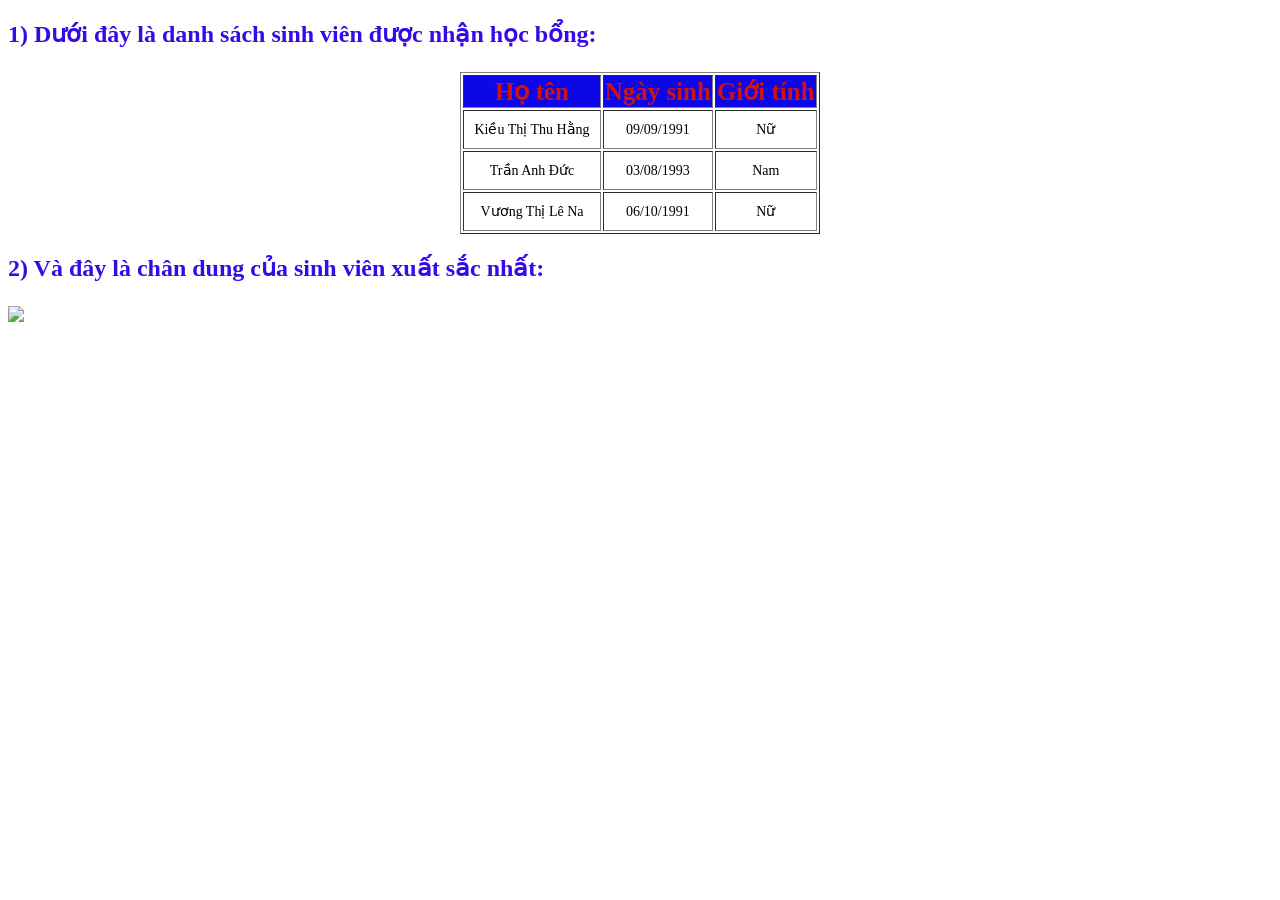
==== Bai_tap_table/TEST.HTML @ 8b75b4f0 "new update" ====
<!DOCTYPE html>
<html>

<head>
    <title>Danh sách học bổng</title>
    <meta name="robots" content="noindex">
    <meta name="googlebot" content="noindex">
    <link rel="stylesheet" href="TABLE.css">
</head>

<body>
    <h3>1) Dưới đây là danh sách sinh viên được nhận học bổng:</h3>
    <table border=" 1 ">
        <tr class="header ">
            <th>Họ tên</th>
            <th>Ngày sinh</th>
            <th>Giới tính</th>
        </tr>
        <tr>
            <td>Kiều Thị Thu Hằng</td>
            <td>09/09/1991</td>
            <td>Nữ</td>
        </tr>
        <tr>
            <td>Trần Anh Đức</td>
            <td>03/08/1993</td>
            <td>Nam</td>
        </tr>
        <tr>
            <td>Vương Thị Lê Na</td>
            <td>06/10/1991</td>
            <td>Nữ</td>
        </tr>
    </table>

    <h3>2) Và đây là chân dung của sinh viên xuất sắc nhất:</h3>
    <img src="https://share.google/KgUPO7YV4r8wPSTKr.jpg " style="width:200px ">
</body>

</html>
---- Bai_tap_table/TABLE.css ----
tr.header {
    background-color: #0d06e7;
    padding: 20px;
    text-align: center;
    font-size: 25px;
    font-weight: bold;
    color: #d11212;
}

table {
    margin-left: auto;
    margin-right: auto;
    /* Hoặc viết tắt: margin: 0 auto; */
}

tr td {
    font-size: 14px;
    padding: 10px;
    text-align: center;
}

h3 {
    color: #370be6;
    font-size: 24px;
    margin-top: 20px;
}
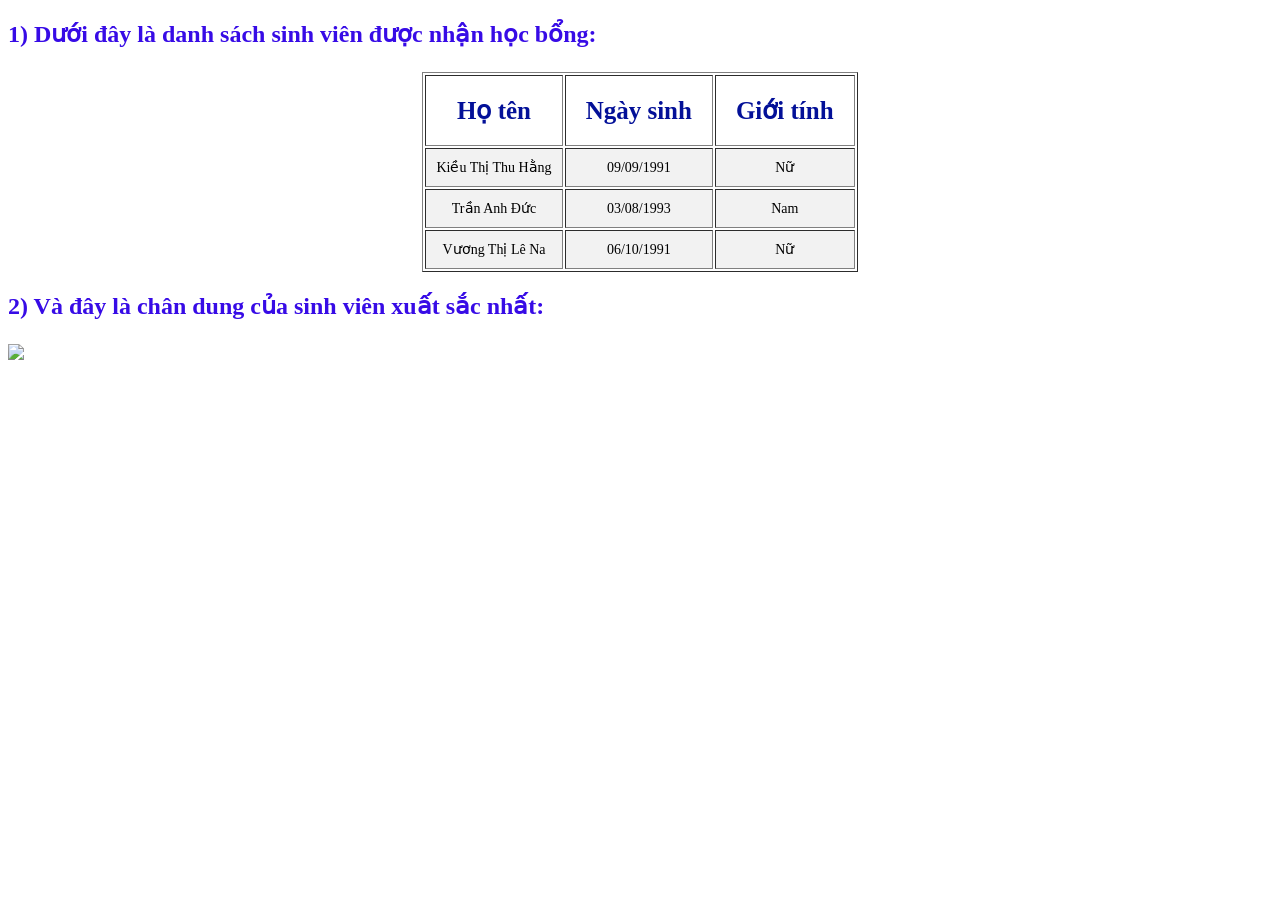
==== commit b1c8784e: "new update for table" ====
--- a/Bai_tap_table/TEST.HTML
+++ b/Bai_tap_table/TEST.HTML
@@ -16,17 +16,17 @@
             <th>Ngày sinh</th>
             <th>Giới tính</th>
         </tr>
-        <tr>
+        <tr class="dong_1">
             <td>Kiều Thị Thu Hằng</td>
             <td>09/09/1991</td>
             <td>Nữ</td>
         </tr>
-        <tr>
+        <tr class="dong_2">
             <td>Trần Anh Đức</td>
             <td>03/08/1993</td>
             <td>Nam</td>
         </tr>
-        <tr>
+        <tr class="dong_3">
             <td>Vương Thị Lê Na</td>
             <td>06/10/1991</td>
             <td>Nữ</td>
--- a/Bai_tap_table/TABLE.css
+++ b/Bai_tap_table/TABLE.css
@@ -1,10 +1,10 @@
-tr.header {
-    background-color: #0d06e7;
+tr.header th {
+    background-color: #ffffff;
     padding: 20px;
     text-align: center;
     font-size: 25px;
     font-weight: bold;
-    color: #d11212;
+    color: #031098;
 }
 
 table {
@@ -17,10 +17,38 @@
     font-size: 14px;
     padding: 10px;
     text-align: center;
+    background-color: #f2f2f2;
 }
 
 h3 {
     color: #370be6;
     font-size: 24px;
     margin-top: 20px;
+}
+
+tr.dong_1 {
+    background-color: #f2f2f2;
+}
+
+tr.dong_2 {
+    background-color: #e6e6e6;
+}
+
+tr.dong_3 {
+    background-color: #cccccc;
+}
+
+tr.dong_1:hover {
+    background-color: #d9d9d9;
+    color: #1657d8;
+}
+
+tr.dong_2:hover {
+    background-color: #d9d9d9;
+    color: #a71010;
+}
+
+tr.dong_3:hover {
+    background-color: #d9d9d9;
+    color: #4116de;
 }
